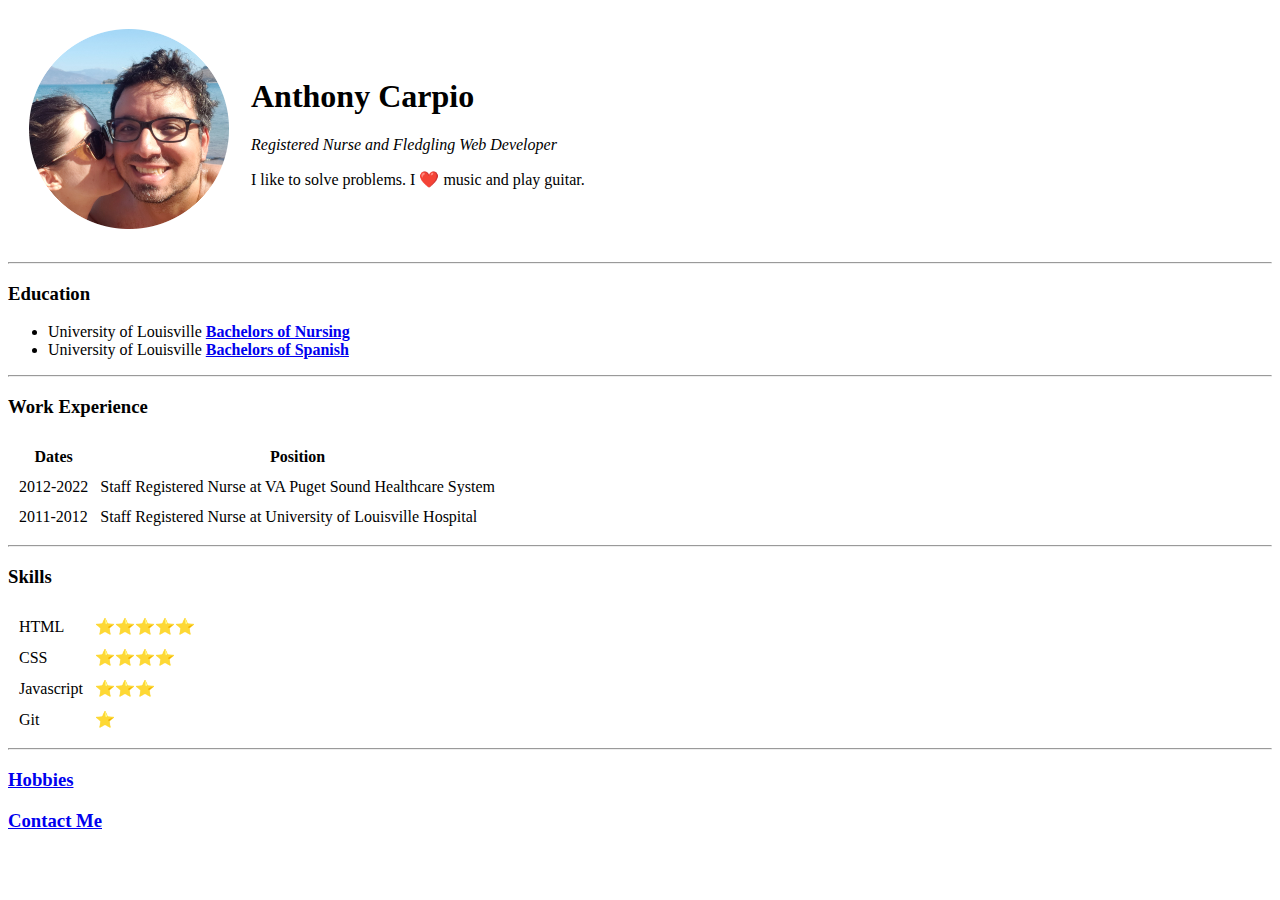
==== index.html @ a6ba5ddb "Added initial CV website files" ====
<!DOCTYPE html>
<html lang="en" dir="ltr">

  <head>
    <meta charset="utf-8">
    <title>⚓ Anthony's Personal Website ⚓</title>
  </head>

  <body>
    <table cellspacing="20px">
      <tr>
        <td><img src="anthonyKissed.png" alt="profile pic" style="width:200px"></td>
        <td><h1>Anthony Carpio</h1>
        <p><em>Registered Nurse and Fledgling Web Developer</em></p>
        <p>I like to solve problems. I ❤️ music and play guitar.</p></td>
      </tr>
    </table>
    <hr>
    <h3>Education</h3>
    <ul>
      <li>University of Louisville <strong><a href="https://www.youtube.com/watch?v=3cYbYBsLMSo" target="_blank">Bachelors of Nursing</a></strong></li>
      <li>University of Louisville <strong><a href="https://www.youtube.com/watch?v=FJNtWAyz4GU" target="_blank">Bachelors of Spanish</a></strong></li>
    </ul>

    <hr>

    <h3>Work Experience</h3>
    <table cellspacing="10px">
      <thead>
        <tr>
          <th>Dates</th>
          <th>Position</th>
        </tr>
      </thead>
      <tbody>
        <tr>
          <td>2012-2022</td>
          <td>Staff Registered Nurse at VA Puget Sound Healthcare System</td>
        </tr>
        <tr>
          <td>2011-2012</td>
          <td>Staff Registered Nurse at University of Louisville Hospital</td>
        </tr>
      </tbody>
    </table>

  <hr>

    <h3>Skills</h3>
    <table cellspacing="10px">
      <tr>
        <td>HTML</td>
        <td>⭐⭐⭐⭐⭐</td>
      </tr>
      <tr>
        <td>CSS</td>
        <td>⭐⭐⭐⭐</td>
      </tr>
      <tr>
        <td>Javascript</td>
        <td>⭐⭐⭐</td>
      </tr>
      <tr>
        <td>Git</td>
        <td>⭐</td>
      </tr>
    </table>

    <hr>



    <h3><a href="hobbies.html">Hobbies</a></h3>
    <a href="contactMe.html"><h3>Contact Me</h3></a>



  </body>

</html>
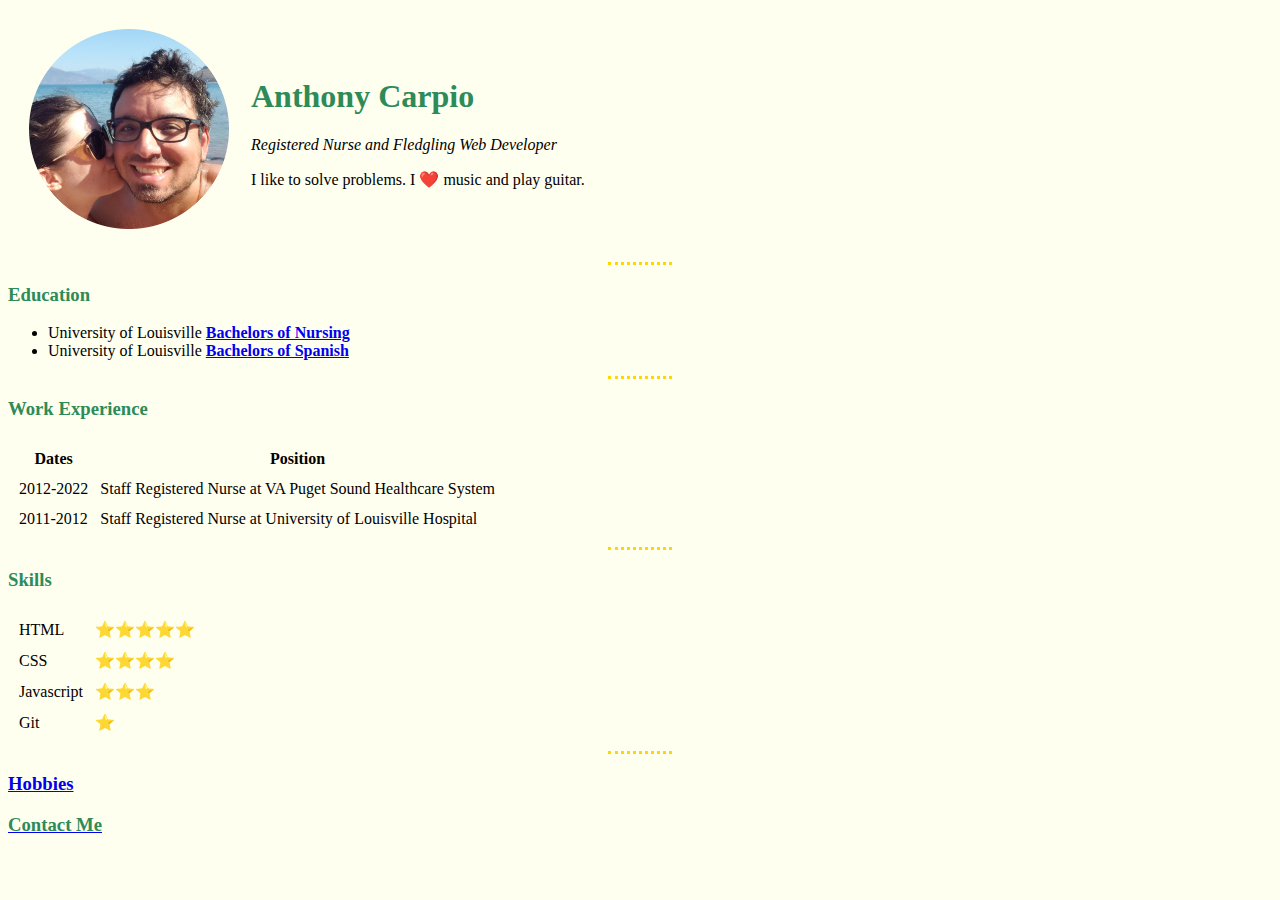
==== commit 02ff8116: "Update index.html" ====
--- a/index.html
+++ b/index.html
@@ -4,6 +4,7 @@
   <head>
     <meta charset="utf-8">
     <title>⚓ Anthony's Personal Website ⚓</title>
+    <link rel="stylesheet" href="styles.css">
   </head>
 
   <body>
--- a/styles.css
+++ b/styles.css
@@ -0,0 +1,26 @@
+
+  body{
+    background-color:ivory;
+  }
+  h1{
+    color:seagreen;
+  }
+
+  h3{
+    color:seagreen;
+  }
+
+  hr{
+    border-color: gold;
+    border-top-style: none;
+    border-right-style: none;
+    border-left-style: none;
+    border-bottom-style: dotted;
+    width: 5%;
+    border-width: 3px;
+
+  }
+
+  .wkexp td{
+    padding: .5rem;
+  }
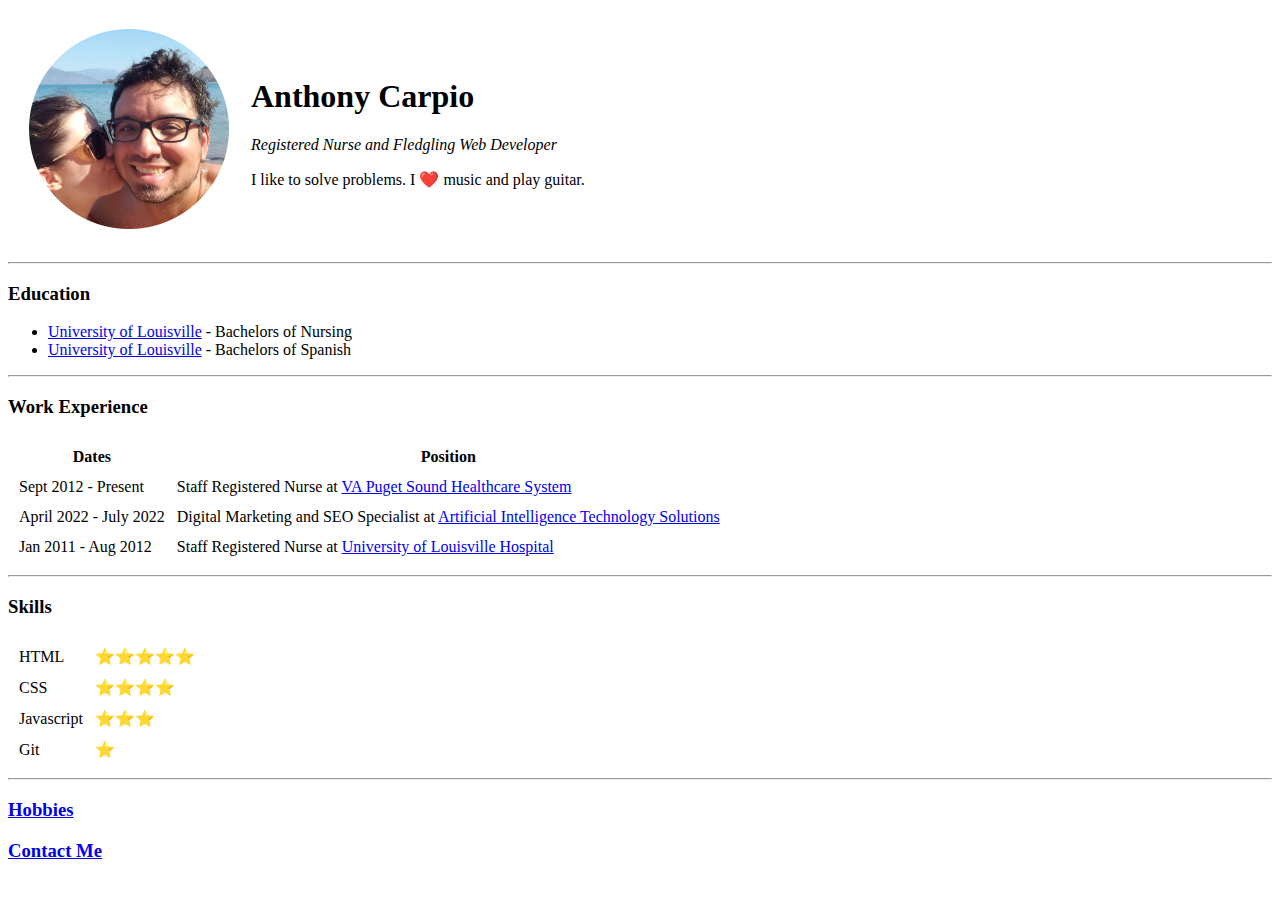
==== commit 2a021fd7: "Update index.html" ====
--- a/index.html
+++ b/index.html
@@ -1,12 +1,10 @@
 <!DOCTYPE html>
 <html lang="en" dir="ltr">
-
   <head>
     <meta charset="utf-8">
     <title>⚓ Anthony's Personal Website ⚓</title>
-    <link rel="stylesheet" href="styles.css">
+    <link rel="stylesheet" href="css/styles.css">
   </head>
-
   <body>
     <table cellspacing="20px">
       <tr>
@@ -19,8 +17,8 @@
     <hr>
     <h3>Education</h3>
     <ul>
-      <li>University of Louisville <strong><a href="https://www.youtube.com/watch?v=3cYbYBsLMSo" target="_blank">Bachelors of Nursing</a></strong></li>
-      <li>University of Louisville <strong><a href="https://www.youtube.com/watch?v=FJNtWAyz4GU" target="_blank">Bachelors of Spanish</a></strong></li>
+      <li><a href="https://louisville.edu/" target="_blank">University of Louisville</a> - Bachelors of Nursing</li>
+      <li><a href="https://louisville.edu/" target="_blank">University of Louisville</a> - Bachelors of Spanish</li>
     </ul>
 
     <hr>
@@ -33,14 +31,18 @@
           <th>Position</th>
         </tr>
       </thead>
-      <tbody>
+      <tbody class="wkexp">
         <tr>
-          <td>2012-2022</td>
-          <td>Staff Registered Nurse at VA Puget Sound Healthcare System</td>
+          <td>Sept 2012 - Present</td>
+          <td>Staff Registered Nurse at <a href="https://www.va.gov/puget-sound-health-care/" target="_blank">VA Puget Sound Healthcare System</a></td>
         </tr>
         <tr>
-          <td>2011-2012</td>
-          <td>Staff Registered Nurse at University of Louisville Hospital</td>
+          <td>April 2022 - July 2022</td>
+          <td>Digital Marketing and SEO Specialist at <a href="https://aitx.ai/" target="_blank">Artificial Intelligence Technology Solutions</a></td>
+        </tr>
+        <tr>
+          <td>Jan 2011 - Aug 2012</td>
+          <td>Staff Registered Nurse at <a href="https://uoflhealth.org/" target="_blank">University of Louisville Hospital</a></td>
         </tr>
       </tbody>
     </table>
@@ -69,12 +71,8 @@
 
     <hr>
 
-
-
-    <h3><a href="hobbies.html">Hobbies</a></h3>
-    <a href="contactMe.html"><h3>Contact Me</h3></a>
-
-
+    <h3><a href="hobbies.html" target="_blank">Hobbies</a></h3>
+    <a href="contactMe.html" target="_blank"><h3>Contact Me</h3></a>
 
   </body>
 
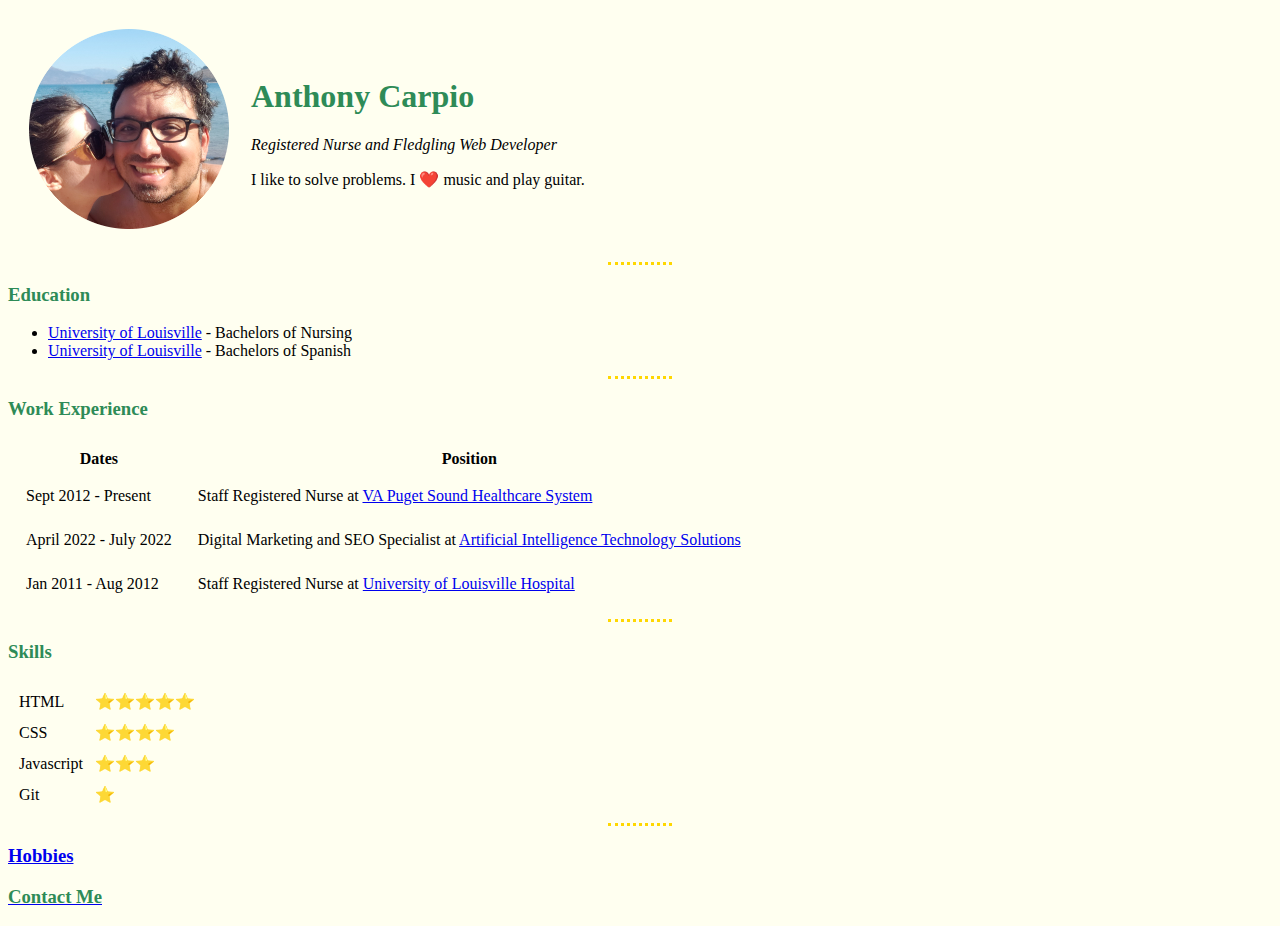
==== commit df5aa433: "Update index.html" ====
--- a/index.html
+++ b/index.html
@@ -3,7 +3,7 @@
   <head>
     <meta charset="utf-8">
     <title>⚓ Anthony's Personal Website ⚓</title>
-    <link rel="stylesheet" href="css/styles.css">
+    <link rel="stylesheet" href="styles.css">
   </head>
   <body>
     <table cellspacing="20px">
--- a/styles.css
+++ b/styles.css
@@ -0,0 +1,26 @@
+
+  body{
+    background-color:ivory;
+  }
+  h1{
+    color:seagreen;
+  }
+
+  h3{
+    color:seagreen;
+  }
+
+  hr{
+    border-color: gold;
+    border-top-style: none;
+    border-right-style: none;
+    border-left-style: none;
+    border-bottom-style: dotted;
+    width: 5%;
+    border-width: 3px;
+
+  }
+
+  .wkexp td{
+    padding: .5rem;
+  }
